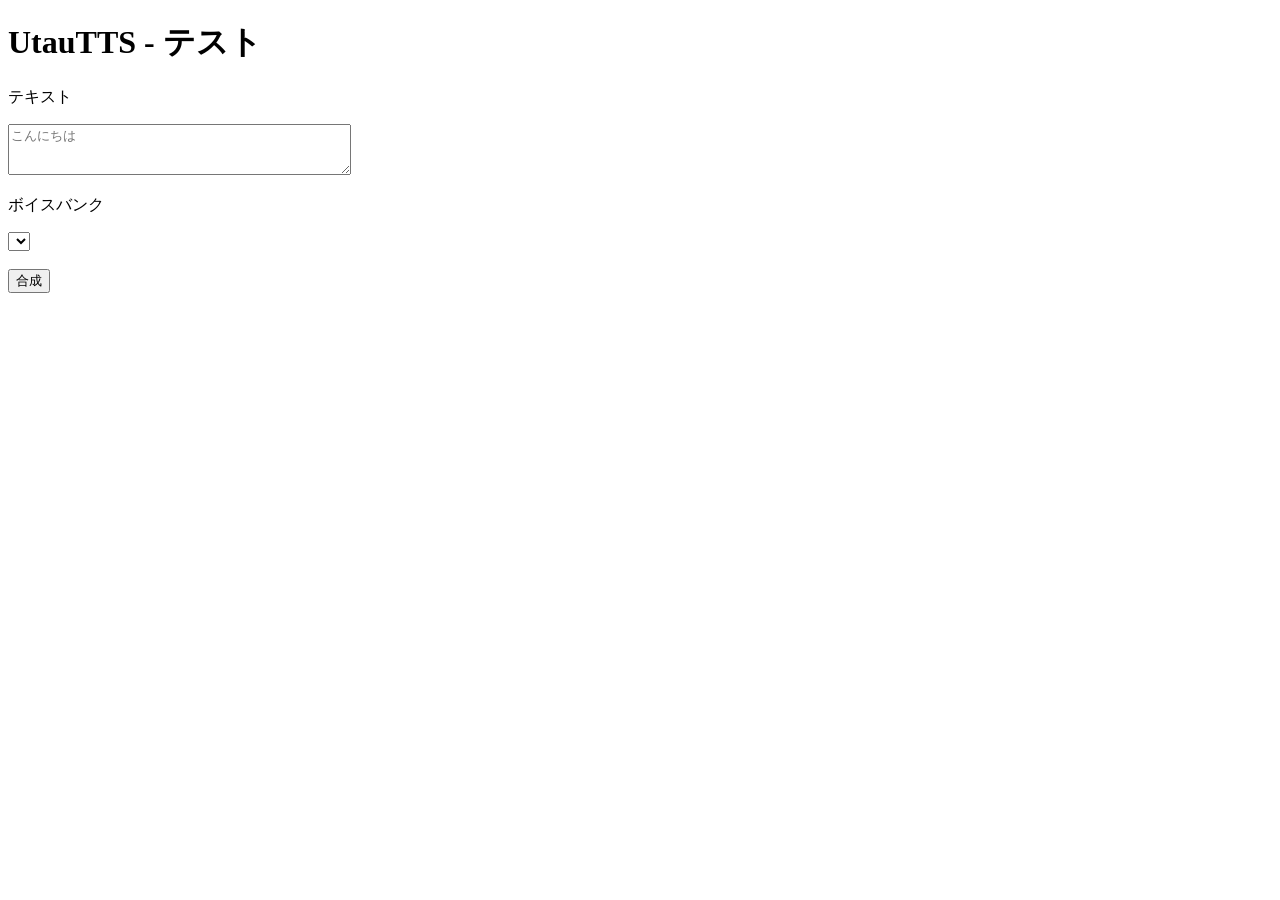
==== cmd/utautts-server/index.html @ 5ae9c01a "テスト用のフロントを追加" ====
<!DOCTYPE html>
<html lang="ja">

<head>
<meta charset="utf-8">
<meta name="viewport" content="width=device-width, initial-scale=1">
<link rel="icon" href="data:,">
<title>UtauTTS - テスト</title>
</head>

<body>
    <h1>UtauTTS - テスト</h1>
    <p>テキスト</p>
    <textarea id="text" placeholder="こんにちは" rows="3" cols="40"></textarea>
    <p>ボイスバンク</p>
    <select id="voicebank"></select>
    <br>
    <br>
    <button id="synth" onclick="synthesize()">合成</button>
    <p id="status"></p>
    <audio id="player" controls style="display:none"></audio>
    <script>
        async function loadVoicebanks() {
            const r = await fetch('/voicebanks');
            const data = await r.json();
            const sel = document.getElementById('voicebank');
            data.voicebanks.forEach(vb => {
                const opt = document.createElement('option');
                opt.value = vb.id;
                opt.textContent = vb.name;
                sel.appendChild(opt);
            });
        }

        async function synthesize() {
            const text = document.getElementById('text').value.trim();
            if (!text) return;
            const btn = document.getElementById('synth');
            const status = document.getElementById('status');
            const player = document.getElementById('player');
            btn.disabled = true;
            status.textContent = '合成中...';
            try {
                const r = await fetch('/synthesize', {
                    method: 'POST',
                    headers: { 'Content-Type': 'application/json' },
                    body: JSON.stringify({
                        text: text,
                        voicebank_id: document.getElementById('voicebank').value
                    })
                });
                const data = await r.json();
                if (data.error) { status.textContent = 'error: ' + data.error; return; }
                const blob = new Blob(
                    [Uint8Array.from(atob(data.wav_base64), c => c.charCodeAt(0))],
                    { type: 'audio/wav' }
                );
                player.src = URL.createObjectURL(blob);
                player.style.display = 'block';
                player.play();
                status.textContent = '完了';
            } catch (e) {
                status.textContent = 'error: ' + e.message;
            } finally {
                btn.disabled = false;
            }
        }

        loadVoicebanks();
    </script>
</body>

</html>
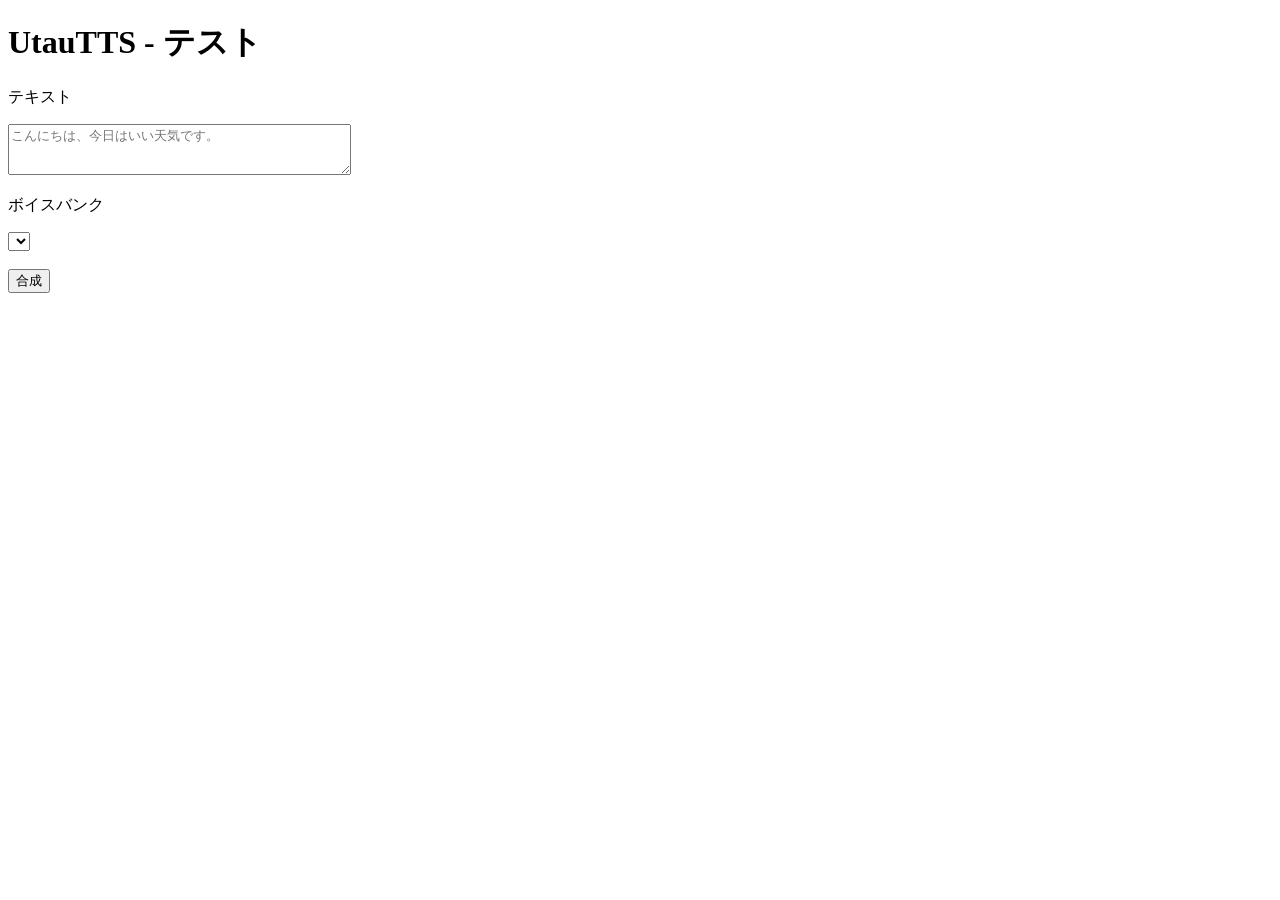
==== commit 07323484: "UTAU音源向けTTS基盤と韻律学習ラインを再構築" ====
--- a/cmd/utautts-server/index.html
+++ b/cmd/utautts-server/index.html
@@ -11,7 +11,7 @@
 <body>
     <h1>UtauTTS - テスト</h1>
     <p>テキスト</p>
-    <textarea id="text" placeholder="こんにちは" rows="3" cols="40"></textarea>
+    <textarea id="text" placeholder="こんにちは、今日はいい天気です。" rows="3" cols="40"></textarea>
     <p>ボイスバンク</p>
     <select id="voicebank"></select>
     <br>
@@ -70,4 +70,4 @@
     </script>
 </body>
 
-</html>+</html>
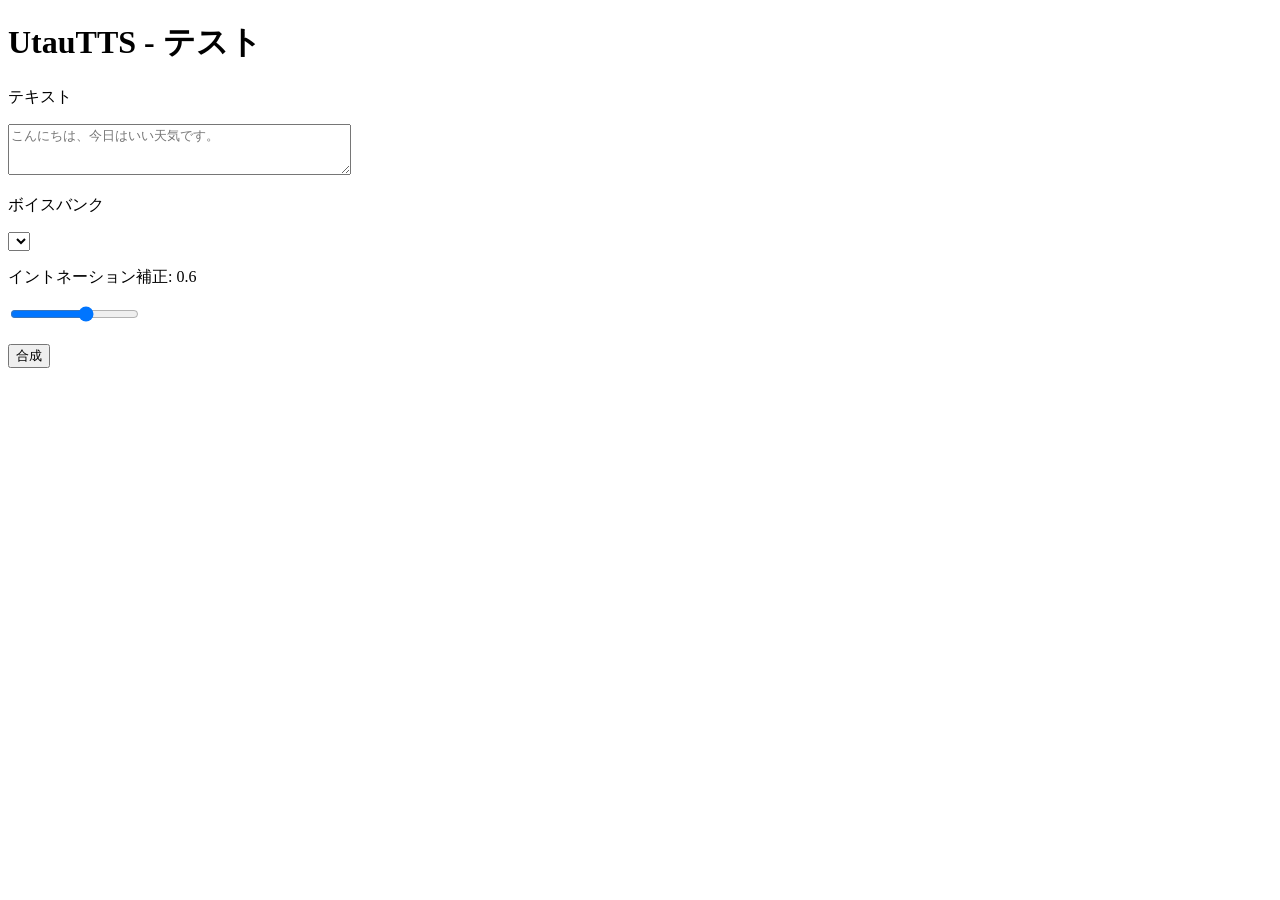
==== commit f228d45e: "Win32 GUIを追加" ====
--- a/cmd/utautts-server/index.html
+++ b/cmd/utautts-server/index.html
@@ -14,6 +14,8 @@
     <textarea id="text" placeholder="こんにちは、今日はいい天気です。" rows="3" cols="40"></textarea>
     <p>ボイスバンク</p>
     <select id="voicebank"></select>
+    <p>イントネーション補正: <span id="intonation-value">0.6</span></p>
+    <input id="intonation" type="range" min="0" max="1" step="0.1" value="0.6" oninput="document.getElementById('intonation-value').textContent=this.value">
     <br>
     <br>
     <button id="synth" onclick="synthesize()">合成</button>
@@ -46,7 +48,8 @@
                     headers: { 'Content-Type': 'application/json' },
                     body: JSON.stringify({
                         text: text,
-                        voicebank_id: document.getElementById('voicebank').value
+                        voicebank_id: document.getElementById('voicebank').value,
+                        intonation_strength: Number(document.getElementById('intonation').value)
                     })
                 });
                 const data = await r.json();
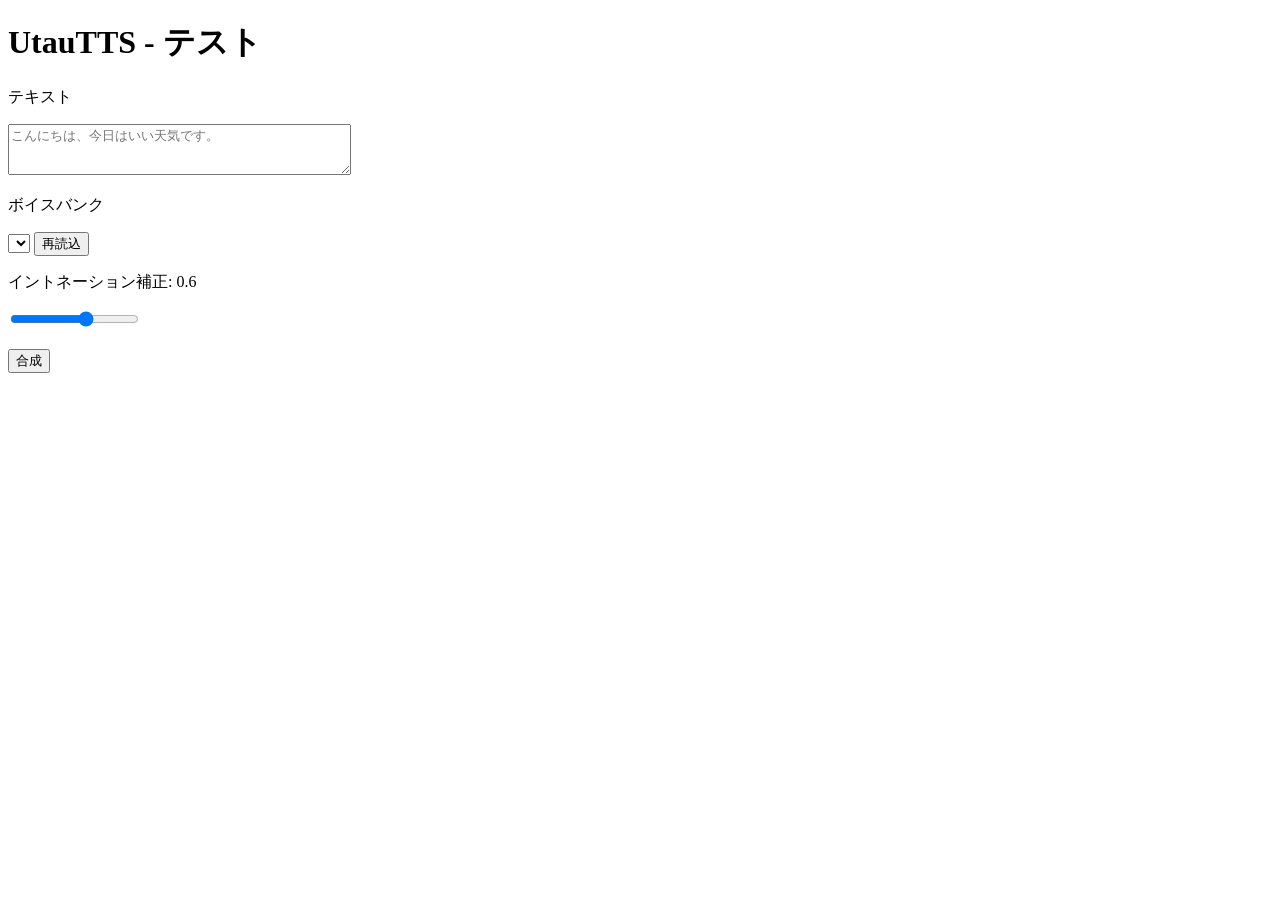
==== commit 333970b7: "ボイスバンクの自動検出と再読込を追加" ====
--- a/cmd/utautts-server/index.html
+++ b/cmd/utautts-server/index.html
@@ -14,6 +14,7 @@
     <textarea id="text" placeholder="こんにちは、今日はいい天気です。" rows="3" cols="40"></textarea>
     <p>ボイスバンク</p>
     <select id="voicebank"></select>
+    <button onclick="reloadVoicebanks()">再読込</button>
     <p>イントネーション補正: <span id="intonation-value">0.6</span></p>
     <input id="intonation" type="range" min="0" max="1" step="0.1" value="0.6" oninput="document.getElementById('intonation-value').textContent=this.value">
     <br>
@@ -26,12 +27,23 @@
             const r = await fetch('/voicebanks');
             const data = await r.json();
             const sel = document.getElementById('voicebank');
+            sel.replaceChildren();
             data.voicebanks.forEach(vb => {
                 const opt = document.createElement('option');
                 opt.value = vb.id;
                 opt.textContent = vb.name;
                 sel.appendChild(opt);
             });
+        }
+
+        async function reloadVoicebanks() {
+            const status = document.getElementById('status');
+            status.textContent = '音源を再読込中...';
+            const r = await fetch('/voicebanks/reload', { method: 'POST' });
+            const data = await r.json();
+            if (!r.ok) { status.textContent = 'error: ' + data.error; return; }
+            await loadVoicebanks();
+            status.textContent = data.voicebanks.length + '音源を読込';
         }
 
         async function synthesize() {
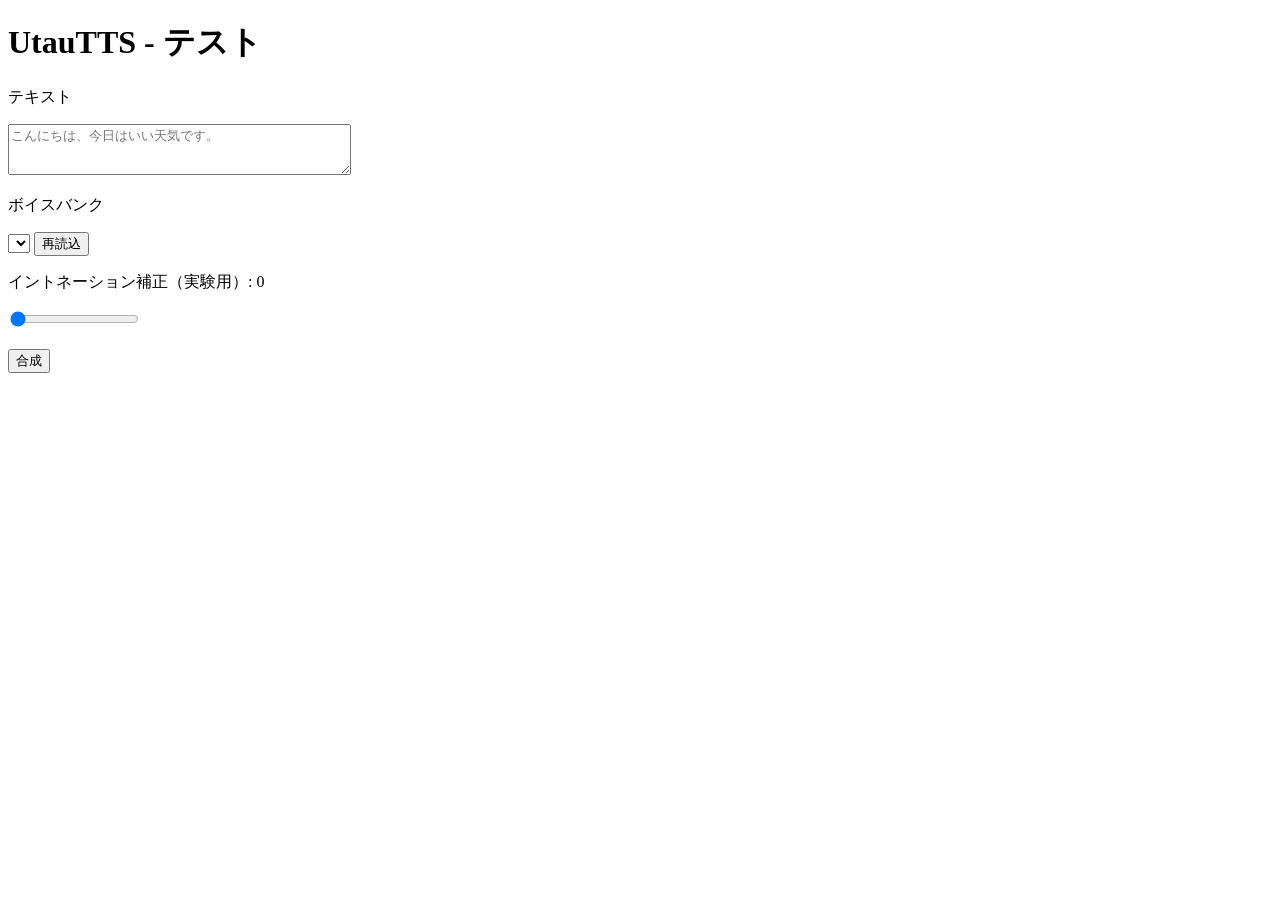
==== commit b2020887: "標準レンダラの既定値をwaveformに統一" ====
--- a/cmd/utautts-server/index.html
+++ b/cmd/utautts-server/index.html
@@ -15,8 +15,8 @@
     <p>ボイスバンク</p>
     <select id="voicebank"></select>
     <button onclick="reloadVoicebanks()">再読込</button>
-    <p>イントネーション補正: <span id="intonation-value">0.6</span></p>
-    <input id="intonation" type="range" min="0" max="1" step="0.1" value="0.6" oninput="document.getElementById('intonation-value').textContent=this.value">
+    <p>イントネーション補正（実験用）: <span id="intonation-value">0</span></p>
+    <input id="intonation" type="range" min="0" max="1" step="0.1" value="0" oninput="document.getElementById('intonation-value').textContent=this.value">
     <br>
     <br>
     <button id="synth" onclick="synthesize()">合成</button>
